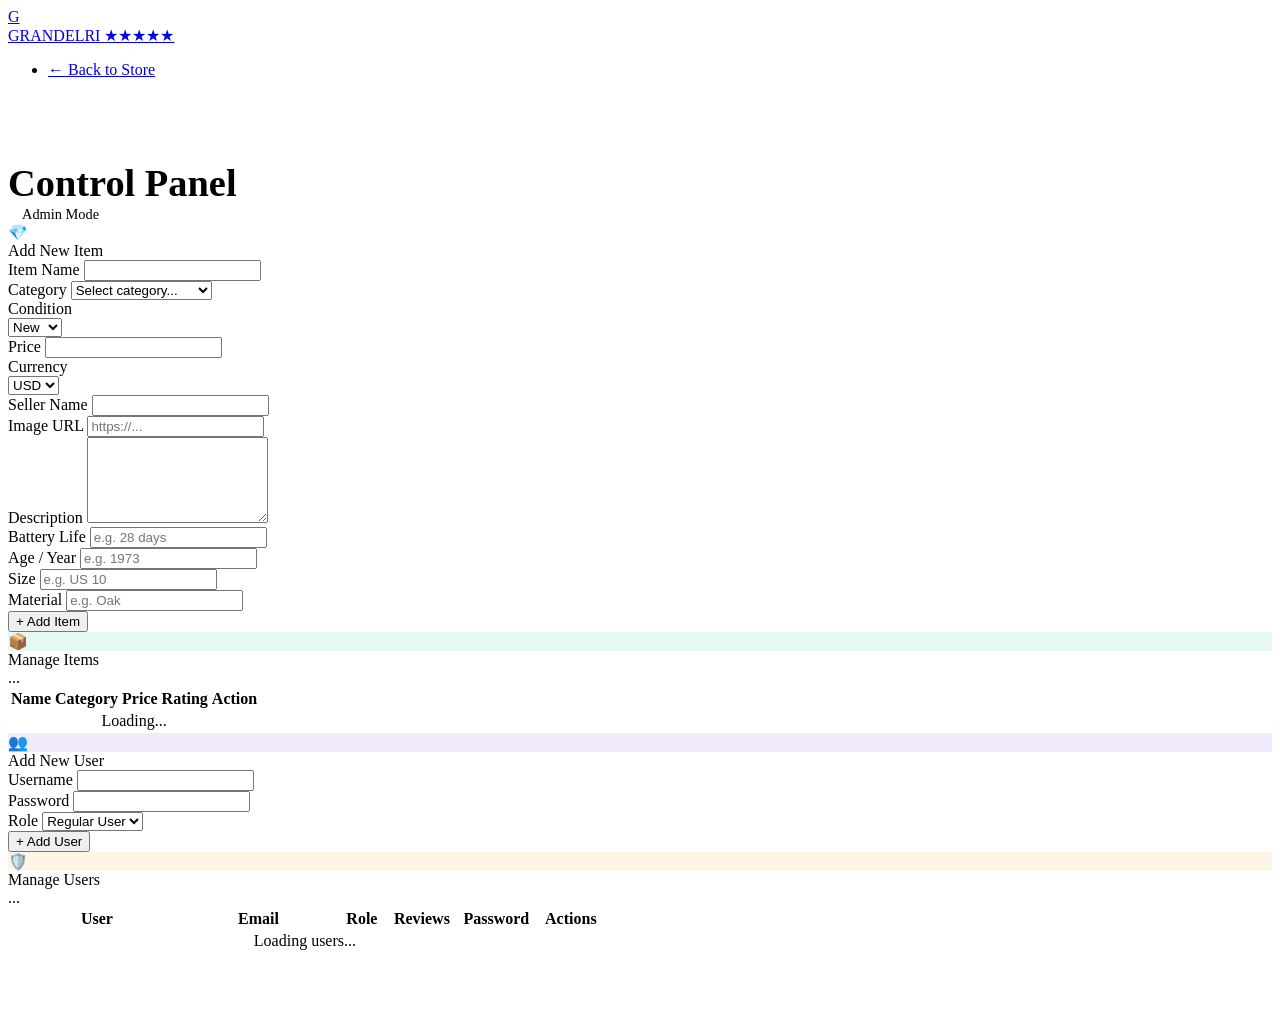
==== public/admin.html @ a3263fcd "Initial commit for Vercel deployment" ====
<!DOCTYPE html>
<html lang="en">
<head>
  <meta charset="UTF-8">
  <meta name="viewport" content="width=device-width, initial-scale=1.0">
  <title>GRANDELRI — Admin Panel</title>
  <link rel="stylesheet" href="/css/style.css">
  <link rel="icon" href="data:image/svg+xml,<svg xmlns=%22http://www.w3.org/2000/svg%22 viewBox=%220 0 100 100%22><text y=%22.9em%22 font-size=%2290%22>👑</text></svg>">
</head>
<body>

  <!-- Navigation -->
  <nav class="navbar">
    <div class="container nav-inner">
      <a href="/index.html" class="nav-logo">
        <div class="logo-mark">G</div>
        <div class="logo-text-wrap">
          <span class="logo-name">GRANDELRI</span>
          <span class="logo-stars">★★★★★</span>
        </div>
      </a>
      <ul class="nav-links">
        <li><a href="/index.html" class="filter-tab">← Back to Store</a></li>
      </ul>
      <div class="nav-auth" id="nav-auth"></div>
    </div>
  </nav>

  <!-- Main Content -->
  <main class="container page-wrapper" style="padding-top: 40px; padding-bottom: 60px;">
    
    <div class="section-header">
      <h1 class="hero-title" style="font-size: 2.4rem; margin-bottom: 0;">Control Panel</h1>
      <span class="badge badge-admin" style="font-size: 0.9rem; padding: 6px 14px;">Admin Mode</span>
    </div>

    <div class="admin-grid">
      <!-- Items Management -->
      <div class="flex-col gap-4">
        <div class="admin-panel">
          <div class="admin-panel-title">
            <div class="icon">💎</div>
            Add New Item
          </div>
          <form id="add-item-form" class="flex-col gap-3">
            <div class="form-group">
              <label class="form-label" for="item-name">Item Name</label>
              <input type="text" id="item-name" class="form-input" required>
            </div>
            
            <div class="flex gap-3">
              <div class="form-group" style="flex:1;">
                <label class="form-label" for="item-category">Category</label>
                <select id="item-category" class="form-select" required>
                  <option value="" disabled selected>Select category...</option>
                  <option value="Vinyls">Vinyls</option>
                  <option value="Antique Furniture">Antique Furniture</option>
                  <option value="GPS Sport Watches">GPS Sport Watches</option>
                  <option value="Running Shoes">Running Shoes</option>
                  <option value="Camping Tents">Camping Tents</option>
                </select>
              </div>
              <div class="form-group" style="width: 120px;">
                <label class="form-label" for="item-condition">Condition</label>
                <select id="item-condition" class="form-select">
                  <option value="new">New</option>
                  <option value="used">Used</option>
                </select>
              </div>
            </div>

            <div class="flex gap-3">
              <div class="form-group" style="flex:1;">
                <label class="form-label" for="item-price">Price</label>
                <input type="number" id="item-price" class="form-input" step="0.01" min="0" required>
              </div>
              <div class="form-group" style="width: 90px;">
                <label class="form-label" for="item-currency">Currency</label>
                <select id="item-currency" class="form-select">
                  <option value="USD">USD</option>
                  <option value="EUR">EUR</option>
                  <option value="GBP">GBP</option>
                </select>
              </div>
            </div>

            <div class="form-group">
              <label class="form-label" for="item-seller">Seller Name</label>
              <input type="text" id="item-seller" class="form-input" required>
            </div>
            
            <div class="form-group">
              <label class="form-label" for="item-image">Image URL</label>
              <input type="url" id="item-image" class="form-input" placeholder="https://..." required>
            </div>

            <div class="form-group">
              <label class="form-label" for="item-desc">Description</label>
              <textarea id="item-desc" class="form-textarea" style="min-height: 80px;" required></textarea>
            </div>

            <!-- Dynamic Category Fields -->
            <div id="field-battery" class="form-group hidden">
              <label class="form-label" for="item-battery">Battery Life</label>
              <input type="text" id="item-battery" class="form-input" placeholder="e.g. 28 days">
            </div>
            <div id="field-age" class="form-group hidden">
              <label class="form-label" for="item-age">Age / Year</label>
              <input type="text" id="item-age" class="form-input" placeholder="e.g. 1973">
            </div>
            <div id="field-size" class="form-group hidden">
              <label class="form-label" for="item-size">Size</label>
              <input type="text" id="item-size" class="form-input" placeholder="e.g. US 10">
            </div>
            <div id="field-material" class="form-group hidden">
              <label class="form-label" for="item-material">Material</label>
              <input type="text" id="item-material" class="form-input" placeholder="e.g. Oak">
            </div>

            <div class="error-msg" id="add-item-error"></div>
            <button type="submit" class="btn btn-primary" id="btn-add-item">+ Add Item</button>
          </form>
        </div>

        <div class="admin-panel" style="overflow-x: auto;">
          <div class="admin-panel-title justify-between" style="border-bottom: none; padding-bottom: 0;">
            <div class="flex items-center gap-2">
              <div class="icon" style="background: rgba(16,185,129,0.1); color: var(--success);">📦</div>
              Manage Items
            </div>
            <span class="text-sm text-secondary" id="items-count">...</span>
          </div>
          <table class="data-table">
            <thead>
              <tr>
                <th>Name</th>
                <th>Category</th>
                <th>Price</th>
                <th>Rating</th>
                <th>Action</th>
              </tr>
            </thead>
            <tbody id="items-tbody">
              <tr><td colspan="5" style="text-align:center;">Loading...</td></tr>
            </tbody>
          </table>
        </div>
      </div>

      <!-- Users Management -->
      <div class="flex-col gap-4">
        <div class="admin-panel">
          <div class="admin-panel-title">
            <div class="icon" style="background: rgba(124,58,237,0.1); color: var(--accent-light);">👥</div>
            Add New User
          </div>
          <form id="add-user-form" class="flex-col gap-3">
            <div class="form-group">
              <label class="form-label" for="user-username">Username</label>
              <input type="text" id="user-username" class="form-input" required>
            </div>
            <div class="form-group">
              <label class="form-label" for="user-password">Password</label>
              <input type="password" id="user-password" class="form-input" required minlength="6">
            </div>
            <div class="form-group">
              <label class="form-label" for="user-role">Role</label>
              <select id="user-role" class="form-select">
                <option value="user">Regular User</option>
                <option value="admin">Admin</option>
              </select>
            </div>
            <div class="error-msg" id="add-user-error"></div>
            <button type="submit" class="btn btn-primary" id="btn-add-user">+ Add User</button>
          </form>
        </div>

        <div class="admin-panel" style="overflow-x: auto;">
          <div class="admin-panel-title justify-between" style="border-bottom: none; padding-bottom: 0;">
            <div class="flex items-center gap-2">
              <div class="icon" style="background: rgba(245,158,11,0.1); color: var(--warning);">🛡️</div>
              Manage Users
            </div>
            <span class="text-sm text-secondary" id="users-count">...</span>
          </div>
          <table class="data-table">
              <thead>
                <tr>
                  <th style="width:30%">User</th>
                  <th style="width:25%">Email</th>
                  <th style="width:10%">Role</th>
                  <th style="width:10%">Reviews</th>
                  <th style="width:15%">Password</th>
                  <th style="width:10%">Actions</th>
                </tr>
              </thead>
              <tbody id="users-tbody">
                <tr><td colspan="6" style="text-align:center;">Loading users...</td></tr>
              </tbody>
          </table>
        </div>
      </div>
    </div>
  </main>

  <script src="/js/app.js"></script>
  <script src="/js/admin.js"></script>
</body>
</html>
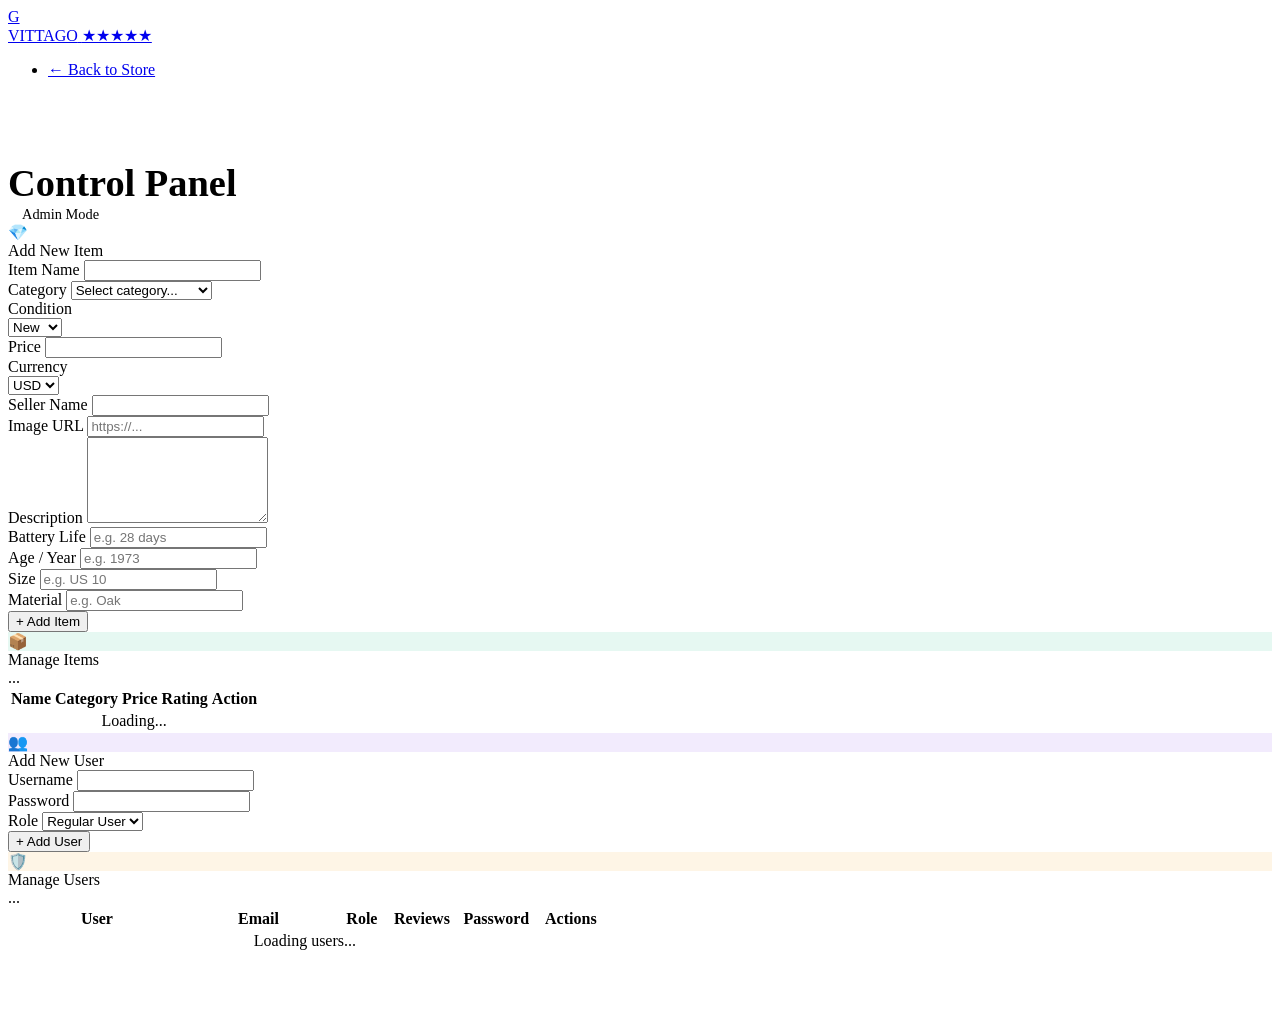
==== commit ffc4ff42: "feat: rebrand to Vittago, add cart, favorites, settings" ====
--- a/public/admin.html
+++ b/public/admin.html
@@ -3,7 +3,7 @@
 <head>
   <meta charset="UTF-8">
   <meta name="viewport" content="width=device-width, initial-scale=1.0">
-  <title>GRANDELRI — Admin Panel</title>
+  <title>VITTAGO — Admin Panel</title>
   <link rel="stylesheet" href="/css/style.css">
   <link rel="icon" href="data:image/svg+xml,<svg xmlns=%22http://www.w3.org/2000/svg%22 viewBox=%220 0 100 100%22><text y=%22.9em%22 font-size=%2290%22>👑</text></svg>">
 </head>
@@ -15,7 +15,7 @@
       <a href="/index.html" class="nav-logo">
         <div class="logo-mark">G</div>
         <div class="logo-text-wrap">
-          <span class="logo-name">GRANDELRI</span>
+          <span class="logo-name">VITTAGO</span>
           <span class="logo-stars">★★★★★</span>
         </div>
       </a>
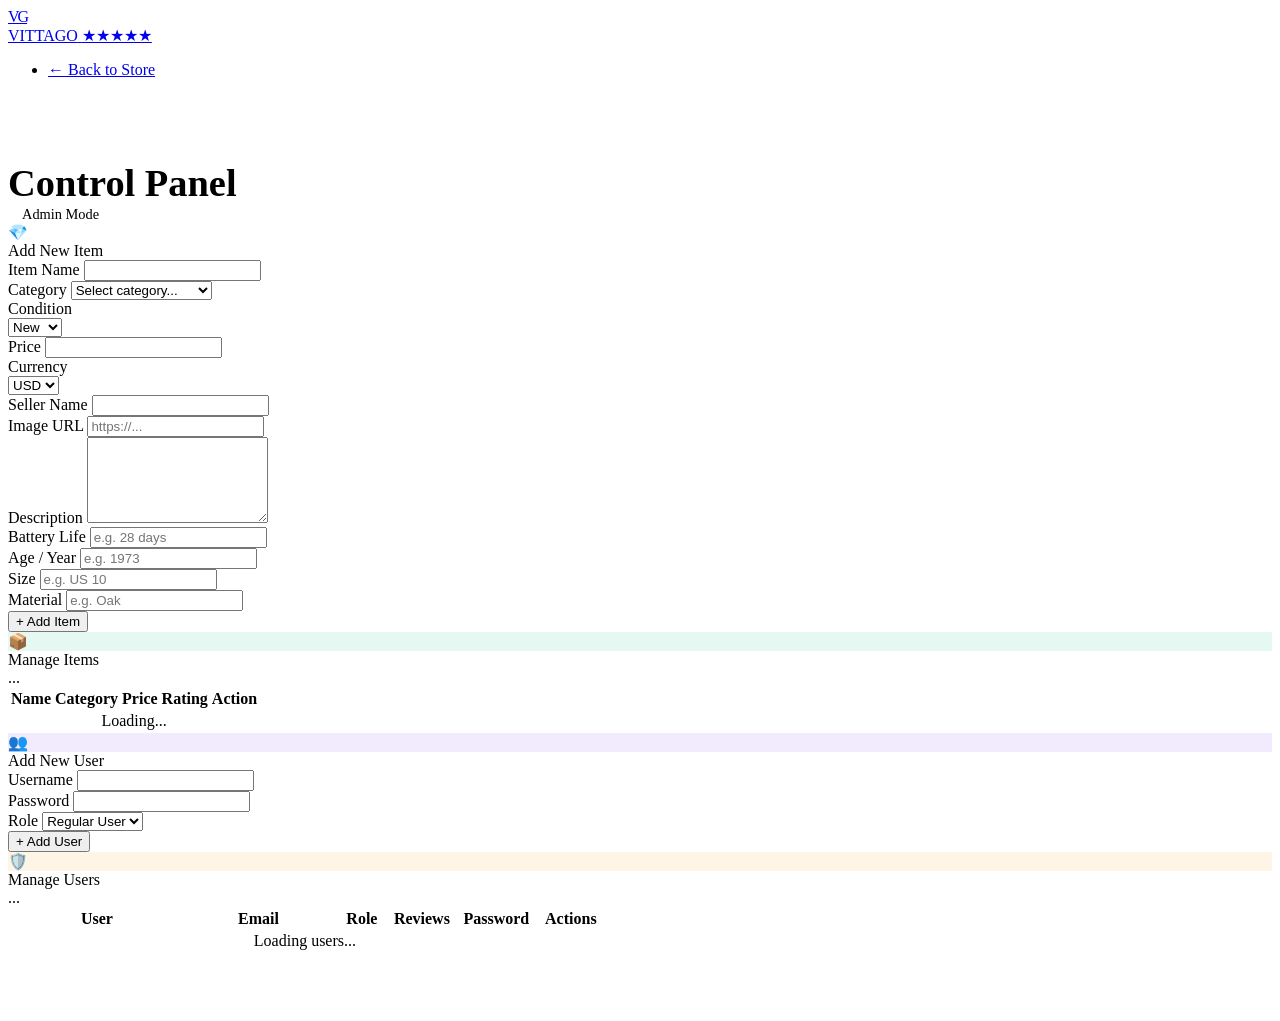
==== commit 2748fa67: "fix: update navbar logo to VG" ====
--- a/public/admin.html
+++ b/public/admin.html
@@ -13,7 +13,7 @@
   <nav class="navbar">
     <div class="container nav-inner">
       <a href="/index.html" class="nav-logo">
-        <div class="logo-mark">G</div>
+        <div class="logo-mark" style="font-family: serif; letter-spacing: -2px;">VG</div>
         <div class="logo-text-wrap">
           <span class="logo-name">VITTAGO</span>
           <span class="logo-stars">★★★★★</span>
